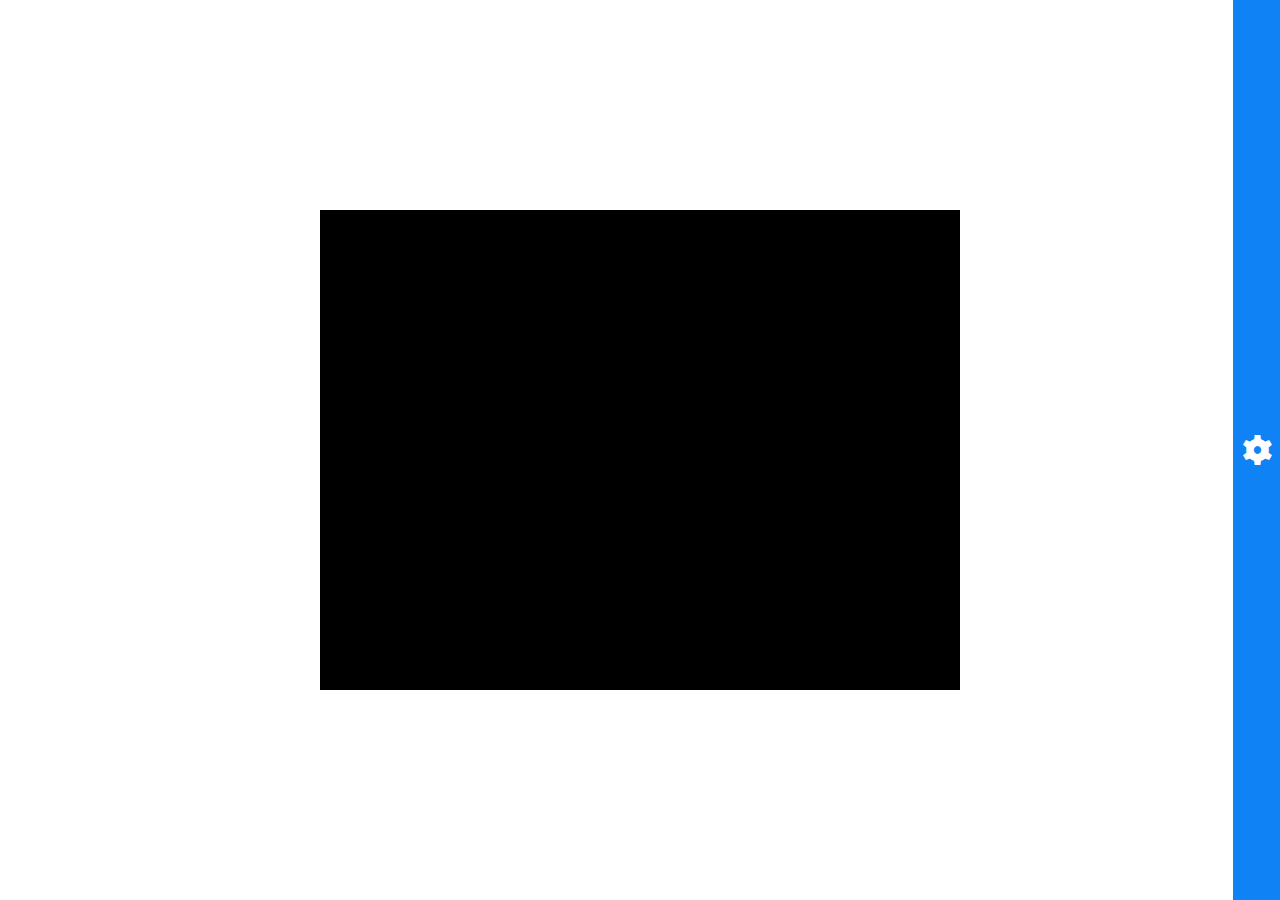
==== project_code/index.html @ 019dce62 "Added project code, a few posts" ====
<html ng-app="chromeless" ng-csp="">
<head>
<title>Little Data: A Web Art Experiment</title>
<link rel=icon type=image/png href=art-16.png />
<link rel=author href="https://plus.google.com/+RubenMartinezJr/" />
<link href="css/angular-csp.css" rel="stylesheet" />
<link href="css/ionicons.min.css" rel="stylesheet" />
<link href="css/style.css" rel="stylesheet" />
<script src=js/jquery.min.js></script>
<meta name=viewport content="width=device-width, initial-scale=1.0, user-scalable=no" />
<meta name=description content="Using cutting-edge web technologies, color data taken in from your computer's camera are randomly sampled, processed, and output as sound in real-time.">
<meta property=og:title content="Little Data: A Web Art Experiment"/>
<meta name=twitter:title content="Little Data: A Web Art Experiment" />
<meta property=og:description content="Using cutting-edge web technologies, color data taken in from your computer's camera are randomly sampled, processed, and output as sound in real-time." />
<meta name=twitter:description content="Using cutting-edge web technologies, color data taken in from your computer's camera are randomly sampled, processed, and output as sound in real-time." />
<meta property=og:type content="website" />
<meta property=og:image content="art-128.png" />
<meta property=og:url content="http://rmartinez.co/DATA" />
</head>
<body>
<video autoplay style=display:none;></video>
<canvas height=480 width=640 ></canvas>
<button id=toggle>&#xf2f7;</button>
<div id=controls>
  <h1>Little Data</h1>
  <p id=description>
    Using cutting-edge web technologies, color data taken in from your computer's camera are randomly sampled, processed, and output as sound in real-time. <br>Different colors sound differently.<br>Listen to how things look.<br>
    <small>(Requires Google Chrome)</small>
  </p>
  <table>
    <tr>
      <td>
        Points:
      </td>
      <td>
        1 <input id=numPoints type=range min=1 max=100 value=50> 100
      </td>
    </tr>
    <tr>
      <td>
        Size:
      </td>
      <td>
        1 <input id=squareSize type=range min=1 max=200 value=50> 200
      </td>
    </tr>
    <tr>
      <td>
        Frame Rate (fps):
      </td>
      <td>
        100 <input id=frameRate type=range min=10 max=500 value=150> 2
      </td>
    </tr>
    <tr>
      <td>
        Pitch Scaling:
      </td>
      <td>
        1 <input id=scale type=range min=1 max=20 value=15> 20
      </td>
    </tr>
    <tr>
      <td>
        <button id=default type=button>Default</button>
        <button id=songMode type=button>"Song-Mode"</button>
      </td>
    </tr>
  </table>
  <p id=license>
    <a rel="license" href="http://creativecommons.org/licenses/by-sa/4.0/">
      <img alt="Creative Commons License" style="border-width:0" src="http://i.creativecommons.org/l/by-sa/4.0/88x31.png" />
    </a>
  </p>
</div>

<script src=js/angular.min.js></script>
<script src=js/app.js></script>
<script src=js/art.js></script>
</body>
</html>
---- project_code/css/angular-csp.css ----
/* Include this file in your html if you are using the CSP mode. */

@charset "UTF-8";

[ng\:cloak], [ng-cloak], [data-ng-cloak], [x-ng-cloak],
.ng-cloak, .x-ng-cloak,
.ng-hide {
  display: none !important;
}

ng\:form {
  display: block;
}

/* The styles below ensure that the CSS transition will ALWAYS
 * animate and close. A nasty bug occurs with CSS transitions where
 * when the active class isn't set, or if the active class doesn't
 * contain any styles to transition to, then, if ngAnimate is used,
 * it will appear as if the webpage is broken due to the forever hanging
 * animations. The border-spacing (!ie) and zoom (ie) CSS properties are
 * used below since they trigger a transition without making the browser
 * animate anything and they're both highly underused CSS properties */
.ng-animate-start { border-spacing:1px 1px; -ms-zoom:1.0001; }
.ng-animate-active { border-spacing:0px 0px; -ms-zoom:1; }
---- project_code/css/style.css ----
canvas {
	margin: 0 auto;
    display: block;
    background: #000;
}
body {
	padding:0;
	margin:0;
    overflow: hidden;
    background: #fff;
    display: -webkit-flexbox;
    display: -webkit-flex;
    display: flex;
    -webkit-flex-align: center;
    -webkit-align-items: center;
    align-items: center;
}
h1 {
    padding-top: 5%;
}
h1, #description {
    width: 369px;
    font-family: monospace;
    text-align: center;
}
#description {
    font-size: 18px;
}
#license {
    float: right;
}
td {
    padding: 5px;
}
#controls {
    background-color: rgba(226,226,226,0.6);
    padding: 0 20px;
    position: absolute;
    right: -425px;
    height: 100%;
    overflow-y: scroll;
    top: 0;
}
button {
    padding: 5px 10px;
    border: 0;
    background: #0f82f5;
    color: #fff;
}
#toggle {
    position: absolute;
    height: 100%;
    right: -2px;
    top: 0;
    font-size: 30px;
    font-family: "Ionicons";
    z-index: 10;
    cursor: pointer;
}
html {
    height: 100%;
}

.frame {
    -webkit-app-region: drag;
    height: 25px;
    position: fixed;
    width: 100%;
    background-color: #fff;
    font-family: "Ionicons";
    text-align: left;
    font-size: 16px;
    cursor: default;
    vertical-align: middle;
}

.frame a {
    -webkit-app-region: no-drag;
    color: #9f9f9f;
    text-decoration: none;
    display: inline-block;
    text-align: center;
    height: 100%;
    width: 48px;
    padding-top: 5px;
}

.frame a:hover {
    color: gray;
    background-color: rgba(226,226,226,0.6);
}

.container
{
    margin-top: 20px;
}
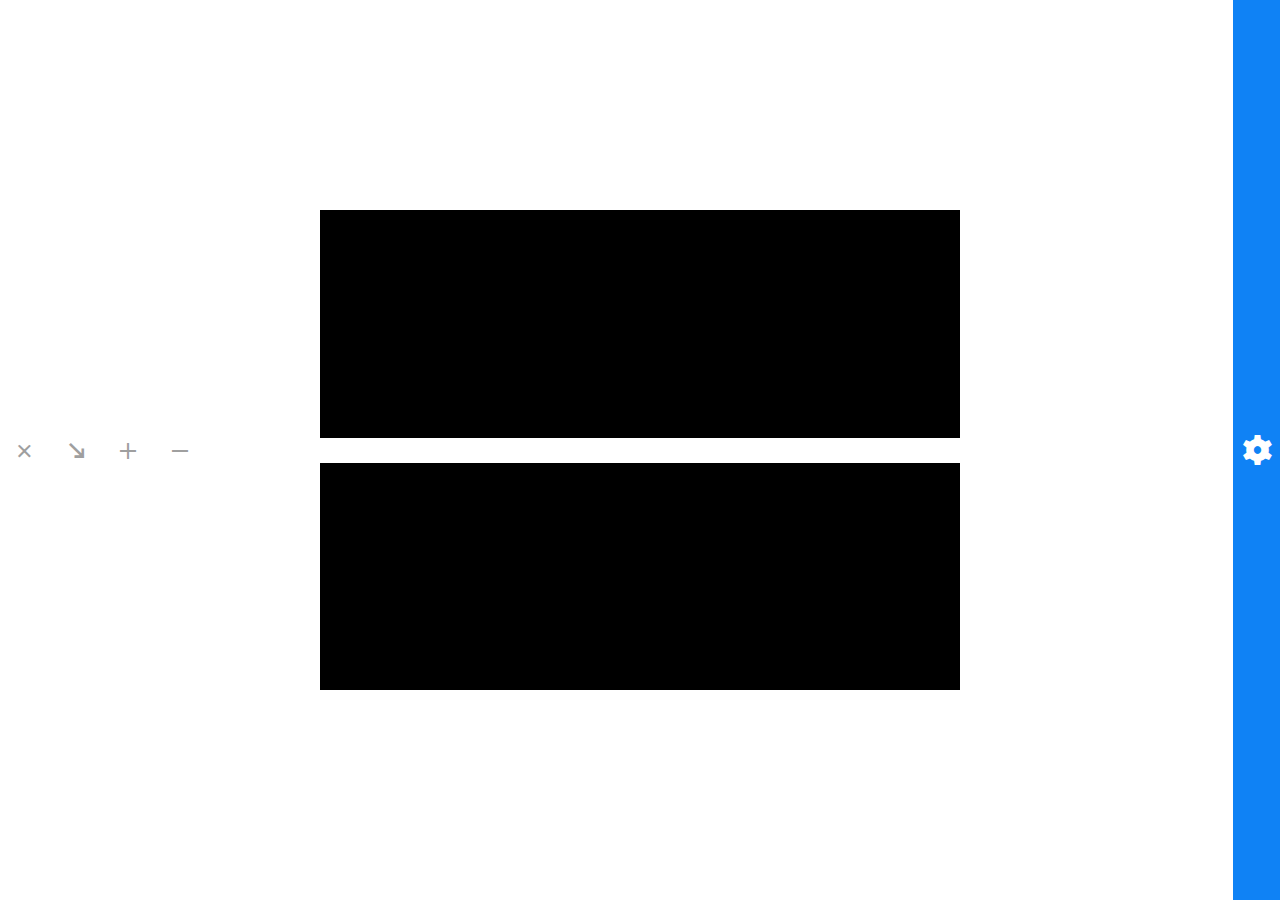
==== commit b05680b1: "Project Updates" ====
--- a/project_code/index.html
+++ b/project_code/index.html
@@ -18,6 +18,12 @@
 <meta property=og:url content="http://rmartinez.co/DATA" />
 </head>
 <body>
+<div class="frame" ng-controller="ScreenController as screens">
+  <a href="#" ng-click="close();" id="window-close" title="Close">&#xf2d7;</a>
+  <a href="#" ng-click="restore();" ng-show="isMaximized" title="Restore Down" id="window-restore">&#xf2cc;</a>
+  <a href="#" ng-click="maximize();" ng-hide="isMaximized" title="Maximize" id="window-maximize">&#xf2c7;</a>
+  <a href="#" ng-click="minimize();" id="window-minimize" title="Minimize">&#xf2f4;</a>
+</div>
 <video autoplay style=display:none;></video>
 <canvas height=480 width=640 ></canvas>
 <button id=toggle>&#xf2f7;</button>
@@ -25,7 +31,6 @@
   <h1>Little Data</h1>
   <p id=description>
     Using cutting-edge web technologies, color data taken in from your computer's camera are randomly sampled, processed, and output as sound in real-time. <br>Different colors sound differently.<br>Listen to how things look.<br>
-    <small>(Requires Google Chrome)</small>
   </p>
   <table>
     <tr>
@@ -54,10 +59,10 @@
     </tr>
     <tr>
       <td>
-        Pitch Scaling:
+        Scale Height (C-X - C-X+5):
       </td>
       <td>
-        1 <input id=scale type=range min=1 max=20 value=15> 20
+        C-2 <input id=scale type=range min=3 max=11 value=7> C-10
       </td>
     </tr>
     <tr>
@@ -73,7 +78,6 @@
     </a>
   </p>
 </div>
-
 <script src=js/angular.min.js></script>
 <script src=js/app.js></script>
 <script src=js/art.js></script>
